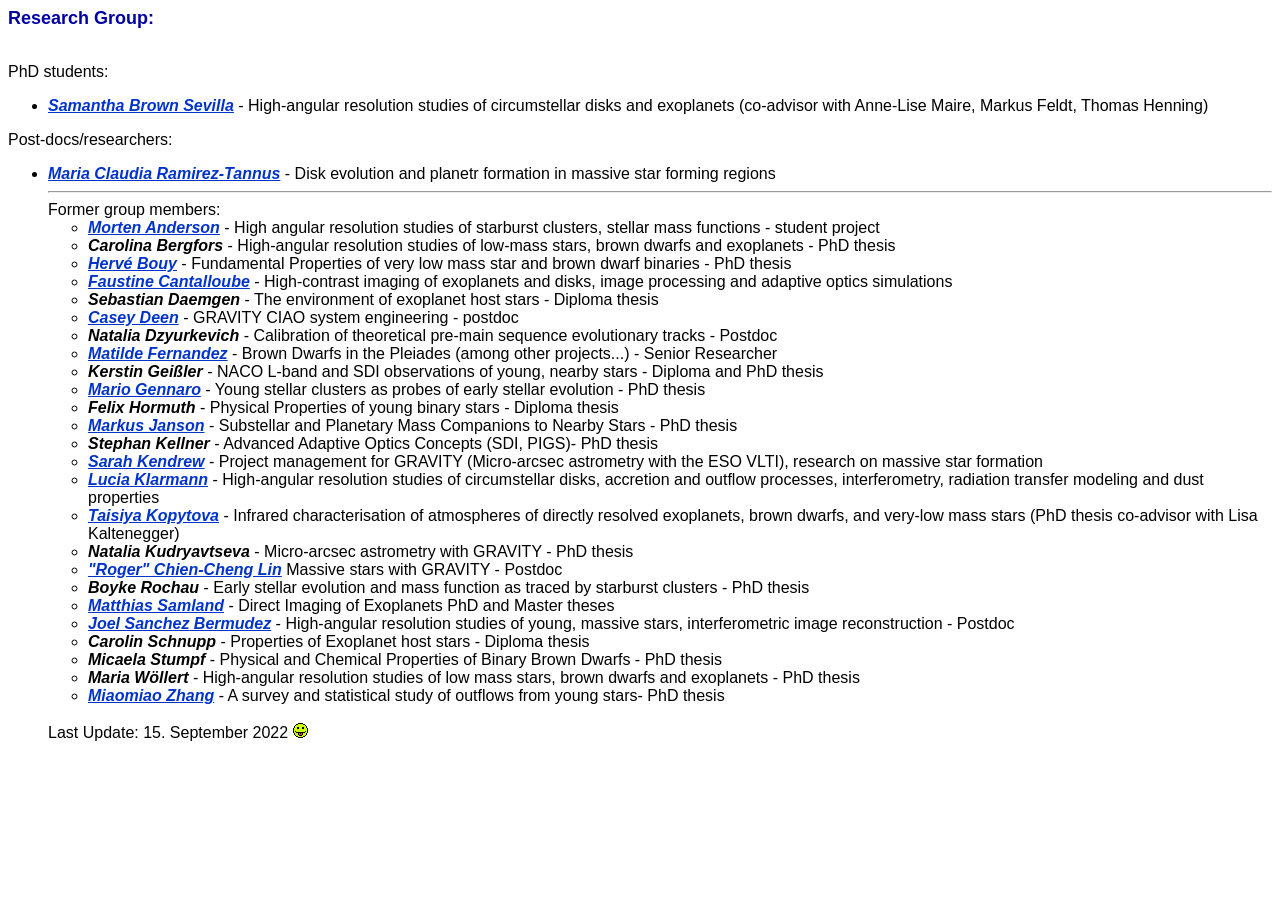
==== group.html @ 699099f1 "initial commit" ====
<!DOCTYPE HTML PUBLIC "-//W3C//DTD HTML 4.01 Transitional//EN">
<html>
<head>

<meta http-equiv="Content-Type" content="text/html; charset=iso-8859-1">
<meta name="Author" content="Wolfgang Brandner">
<meta name="Description" content="CV">

<title>Reasearch Group</title>
</head>

<body text="#000000" bgcolor="#FFFFFF" link="#0033cc">
<font face="Arial">
<b><font size="+1"><font color="#0000A5">Research Group:</font></font></b>

<UL>
</UL>
<br>
PhD students:
<UL>
<LI><b><i><A HREF="https://www.imprs-hd.mpg.de/285874/Brown-Samantha" target="_blank">Samantha Brown Sevilla</A></i></b> - High-angular resolution studies of circumstellar disks and exoplanets (co-advisor with Anne-Lise Maire, Markus Feldt, Thomas Henning)<br>
</UL>
Post-docs/researchers:
<UL>
<LI><b><i><A HREF="https://www.mpia.de/homes/ramirez/" target="_blank">Maria Claudia Ramirez-Tannus</A></i></b> - Disk evolution and planetr formation in massive star forming regions<br>
<UL>
</ul>

<hr>
Former group members:
<UL>
<LI><b><i><A HREF="https://scholar.google.com/citations?user=Lj8DSCQAAAAJ" target="_blank">Morten Anderson</A></i></b> - High angular resolution studies of starburst clusters, stellar mass functions - student project<br>
<LI><b><i>Carolina Bergfors</i></b> - High-angular resolution studies of low-mass stars, brown dwarfs and exoplanets - PhD thesis<br> 
<LI><b><i><A HREF="https://scholar.google.com/citations?user=7dUdu90AAAAJ" target="_blank">Herv&eacute; Bouy</A></i></b> - Fundamental Properties of very low mass star and brown dwarf binaries - PhD thesis<br>
<LI><b><i><A HREF="https://www.lam.fr/author/fcantalloube/" target="_blank">Faustine Cantalloube</A></i></b> - High-contrast imaging of exoplanets and disks, image processing and adaptive optics simulations
<LI><b><i>Sebastian Daemgen</i></b> - The environment of exoplanet host stars - Diploma thesis <br>
<LI><b><i><A HREF="http://www.mynaric.com" target="_blank">Casey Deen</A></i></b> - GRAVITY CIAO system engineering - postdoc 
<LI><b><i>Natalia Dzyurkevich</i></b> - Calibration of theoretical pre-main sequence evolutionary tracks - Postdoc<br>
<LI><b><i><A HREF="https://www.iaa.csic.es/~matilde/" target="_blank">Matilde Fernandez</A></i></b> - Brown Dwarfs in the Pleiades (among other projects...) - Senior Researcher <br>
<LI><b><i>Kerstin Gei&szlig;ler</i></b> - NACO L-band and SDI observations of young, nearby stars - Diploma and PhD thesis<br>
<LI><b><i><A HREF="http://www.stsci.edu/stsci-research/research-directory/mario-gennaro" target="_blank">Mario Gennaro</A></i></b> - Young stellar clusters as probes of early stellar evolution - PhD thesis<br>
<LI><b><i>Felix Hormuth</i></b> - Physical Properties of young binary stars - Diploma thesis <br>
<LI><b><i><A HREF="https://www.su.se/profiles/mjanso" target="_blank">Markus Janson</A></i></b> - Substellar and Planetary Mass Companions to Nearby Stars - PhD thesis<br>
<LI><b><i>Stephan Kellner</i></b> - Advanced Adaptive Optics Concepts (SDI, PIGS)- PhD thesis<br>
<LI><b><i><A HREF="http://www.stsci.edu/stsci-research/research-directory/sarah-kendrew" target="_blank">Sarah Kendrew</A></i></b> - Project management for GRAVITY (Micro-arcsec astrometry with the ESO VLTI), research on massive star formation<br>
<LI><b><i><A HREF="https://www.mpia.de/person/96037/1415887" target="_blank">Lucia Klarmann</A></i></b> - High-angular resolution studies of circumstellar disks, accretion and outflow processes, interferometry, radiation transfer modeling and dust properties 
<LI><b><i><A HREF="https://scholar.google.com/citations?user=OrlLAygAAAAJ" target="_blank">Taisiya Kopytova</A></i></b> - Infrared characterisation of atmospheres of directly resolved exoplanets, brown dwarfs, and very-low mass stars (PhD thesis co-advisor with Lisa Kaltenegger)<br>
<LI><b><i>Natalia Kudryavtseva</i></b> - Micro-arcsec astrometry with GRAVITY - PhD thesis<br>
<LI><b><i><a href="https://home.ifa.hawaii.edu/users/cclin33/">"Roger" Chien-Cheng Lin</a></i></b> Massive stars with GRAVITY - Postdoc<br>
<LI><b><i>Boyke Rochau</i></b> - Early stellar evolution and mass function as traced by starburst clusters - PhD thesis<br>
<LI><b><i><A HREF="https://www.mpia.de/homes/samland/" target="_blank">Matthias Samland</A></i></b> - Direct Imaging of Exoplanets  PhD and Master theses<br>
<LI><b><i><A HREF="http://www.astroscu.unam.mx/IA/index.php?option=com_content&view=article&id=590&Itemid=46&lang=es" target="_blank">Joel Sanchez Bermudez</A></i></b> - High-angular resolution studies of young, massive stars, interferometric image reconstruction - Postdoc<br>
<LI><b><i>Carolin Schnupp</i></b> - Properties of Exoplanet host stars - Diploma thesis<br>
<LI><b><i>Micaela Stumpf</i></b> - Physical and Chemical Properties of Binary Brown Dwarfs - PhD thesis<br>
<LI><b><i>Maria W&ouml;llert</i></b> - High-angular resolution studies of low mass stars, brown dwarfs and exoplanets - PhD thesis<br>
<LI><b><i><a href="https://sites.google.com/view/miaomiao-zhang/home/cv">Miaomiao Zhang</a></i></b> - A survey and statistical study of outflows from young stars- PhD thesis<br>
</UL>
<br>

Last Update: 15. September 2022 <img SRC="smiley.gif" alt="Picture of Smiley">

<br>

</body>
</html>
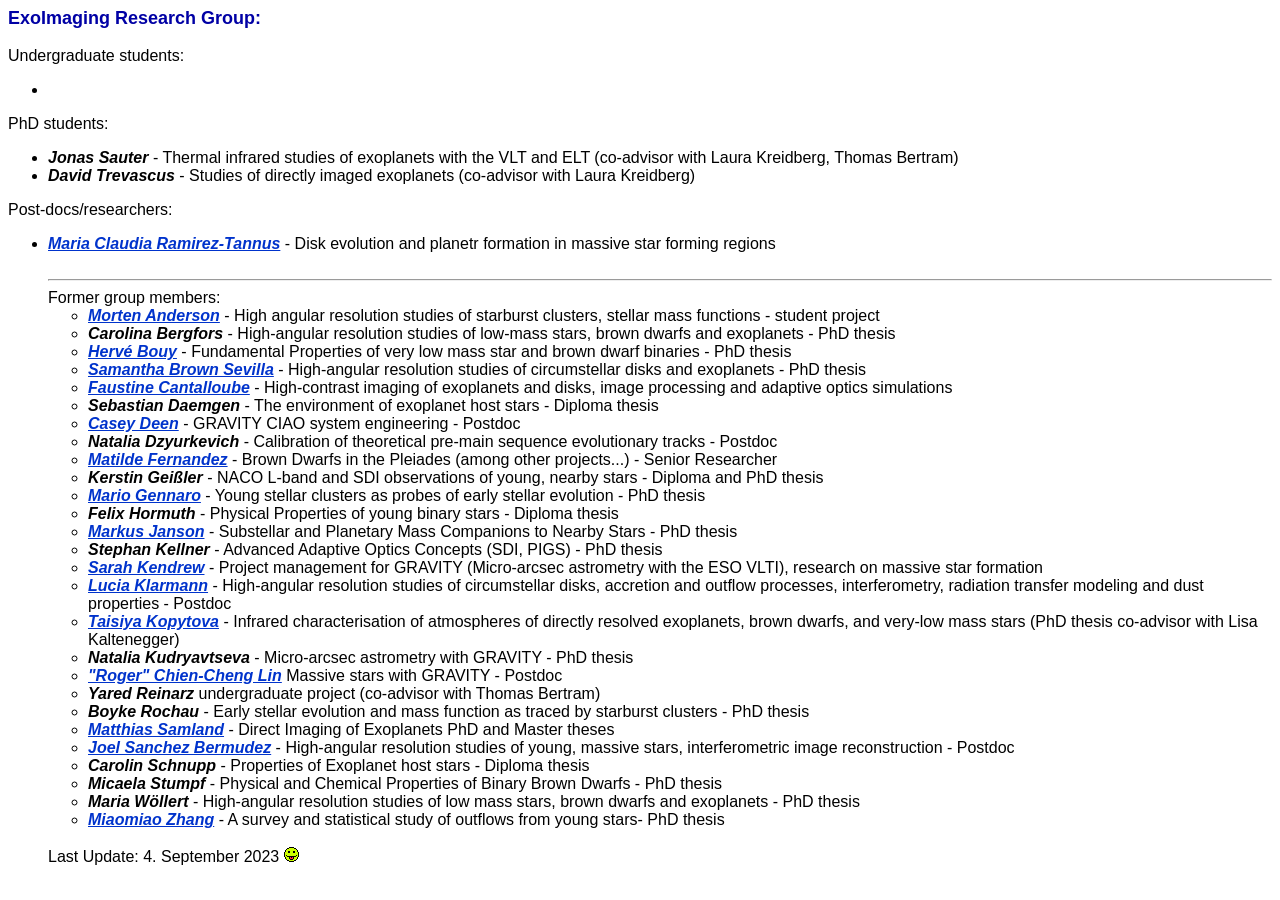
==== commit b0d1c9b0: "2025 updates" ====
--- a/group.html
+++ b/group.html
@@ -6,47 +6,54 @@
 <meta name="Author" content="Wolfgang Brandner">
 <meta name="Description" content="CV">
 
-<title>Reasearch Group</title>
+<title>Research Group</title>
 </head>
 
 <body text="#000000" bgcolor="#FFFFFF" link="#0033cc">
 <font face="Arial">
-<b><font size="+1"><font color="#0000A5">Research Group:</font></font></b>
+<b><font size="+1"><font color="#0000A5">ExoImaging Research Group:</font></font></b>
 
+<br>
+<br>
+
+Undergraduate students:
 <UL>
+<LI><b><i></i></b> <br>
 </UL>
-<br>
 PhD students:
 <UL>
-<LI><b><i><A HREF="https://www.imprs-hd.mpg.de/285874/Brown-Samantha" target="_blank">Samantha Brown Sevilla</A></i></b> - High-angular resolution studies of circumstellar disks and exoplanets (co-advisor with Anne-Lise Maire, Markus Feldt, Thomas Henning)<br>
+<LI><b><i>Jonas Sauter</i></b> - Thermal infrared studies of exoplanets with the VLT and ELT (co-advisor with Laura Kreidberg, Thomas Bertram)<br>
+<LI><b><i>David Trevascus</i></b> - Studies of directly imaged exoplanets (co-advisor with Laura Kreidberg)<br>
 </UL>
 Post-docs/researchers:
 <UL>
 <LI><b><i><A HREF="https://www.mpia.de/homes/ramirez/" target="_blank">Maria Claudia Ramirez-Tannus</A></i></b> - Disk evolution and planetr formation in massive star forming regions<br>
 <UL>
 </ul>
-
+<br>
 <hr>
 Former group members:
 <UL>
 <LI><b><i><A HREF="https://scholar.google.com/citations?user=Lj8DSCQAAAAJ" target="_blank">Morten Anderson</A></i></b> - High angular resolution studies of starburst clusters, stellar mass functions - student project<br>
 <LI><b><i>Carolina Bergfors</i></b> - High-angular resolution studies of low-mass stars, brown dwarfs and exoplanets - PhD thesis<br> 
 <LI><b><i><A HREF="https://scholar.google.com/citations?user=7dUdu90AAAAJ" target="_blank">Herv&eacute; Bouy</A></i></b> - Fundamental Properties of very low mass star and brown dwarf binaries - PhD thesis<br>
+<LI><b><i><A HREF="https://www.imprs-hd.mpg.de/285874/Brown-Samantha" target="_blank">Samantha Brown Sevilla</A></i></b> - High-angular resolution studies of circumstellar disks and exoplanets - PhD thesis<br>
 <LI><b><i><A HREF="https://www.lam.fr/author/fcantalloube/" target="_blank">Faustine Cantalloube</A></i></b> - High-contrast imaging of exoplanets and disks, image processing and adaptive optics simulations
 <LI><b><i>Sebastian Daemgen</i></b> - The environment of exoplanet host stars - Diploma thesis <br>
-<LI><b><i><A HREF="http://www.mynaric.com" target="_blank">Casey Deen</A></i></b> - GRAVITY CIAO system engineering - postdoc 
+<LI><b><i><A HREF="http://www.mynaric.com" target="_blank">Casey Deen</A></i></b> - GRAVITY CIAO system engineering - Postdoc 
 <LI><b><i>Natalia Dzyurkevich</i></b> - Calibration of theoretical pre-main sequence evolutionary tracks - Postdoc<br>
 <LI><b><i><A HREF="https://www.iaa.csic.es/~matilde/" target="_blank">Matilde Fernandez</A></i></b> - Brown Dwarfs in the Pleiades (among other projects...) - Senior Researcher <br>
 <LI><b><i>Kerstin Gei&szlig;ler</i></b> - NACO L-band and SDI observations of young, nearby stars - Diploma and PhD thesis<br>
 <LI><b><i><A HREF="http://www.stsci.edu/stsci-research/research-directory/mario-gennaro" target="_blank">Mario Gennaro</A></i></b> - Young stellar clusters as probes of early stellar evolution - PhD thesis<br>
 <LI><b><i>Felix Hormuth</i></b> - Physical Properties of young binary stars - Diploma thesis <br>
 <LI><b><i><A HREF="https://www.su.se/profiles/mjanso" target="_blank">Markus Janson</A></i></b> - Substellar and Planetary Mass Companions to Nearby Stars - PhD thesis<br>
-<LI><b><i>Stephan Kellner</i></b> - Advanced Adaptive Optics Concepts (SDI, PIGS)- PhD thesis<br>
+<LI><b><i>Stephan Kellner</i></b> - Advanced Adaptive Optics Concepts (SDI, PIGS) - PhD thesis<br>
 <LI><b><i><A HREF="http://www.stsci.edu/stsci-research/research-directory/sarah-kendrew" target="_blank">Sarah Kendrew</A></i></b> - Project management for GRAVITY (Micro-arcsec astrometry with the ESO VLTI), research on massive star formation<br>
-<LI><b><i><A HREF="https://www.mpia.de/person/96037/1415887" target="_blank">Lucia Klarmann</A></i></b> - High-angular resolution studies of circumstellar disks, accretion and outflow processes, interferometry, radiation transfer modeling and dust properties 
+<LI><b><i><A HREF="https://www.mpia.de/person/96037/1415887" target="_blank">Lucia Klarmann</A></i></b> - High-angular resolution studies of circumstellar disks, accretion and outflow processes, interferometry, radiation transfer modeling and dust properties - Postdoc
 <LI><b><i><A HREF="https://scholar.google.com/citations?user=OrlLAygAAAAJ" target="_blank">Taisiya Kopytova</A></i></b> - Infrared characterisation of atmospheres of directly resolved exoplanets, brown dwarfs, and very-low mass stars (PhD thesis co-advisor with Lisa Kaltenegger)<br>
 <LI><b><i>Natalia Kudryavtseva</i></b> - Micro-arcsec astrometry with GRAVITY - PhD thesis<br>
 <LI><b><i><a href="https://home.ifa.hawaii.edu/users/cclin33/">"Roger" Chien-Cheng Lin</a></i></b> Massive stars with GRAVITY - Postdoc<br>
+<LI><b><i>Yared Reinarz</i></b> undergraduate project (co-advisor with Thomas Bertram)<br>
 <LI><b><i>Boyke Rochau</i></b> - Early stellar evolution and mass function as traced by starburst clusters - PhD thesis<br>
 <LI><b><i><A HREF="https://www.mpia.de/homes/samland/" target="_blank">Matthias Samland</A></i></b> - Direct Imaging of Exoplanets  PhD and Master theses<br>
 <LI><b><i><A HREF="http://www.astroscu.unam.mx/IA/index.php?option=com_content&view=article&id=590&Itemid=46&lang=es" target="_blank">Joel Sanchez Bermudez</A></i></b> - High-angular resolution studies of young, massive stars, interferometric image reconstruction - Postdoc<br>
@@ -57,7 +64,7 @@
 </UL>
 <br>
 
-Last Update: 15. September 2022 <img SRC="smiley.gif" alt="Picture of Smiley">
+Last Update: 4. September 2023 <img SRC="smiley.gif" alt="Picture of Smiley">
 
 <br>
 
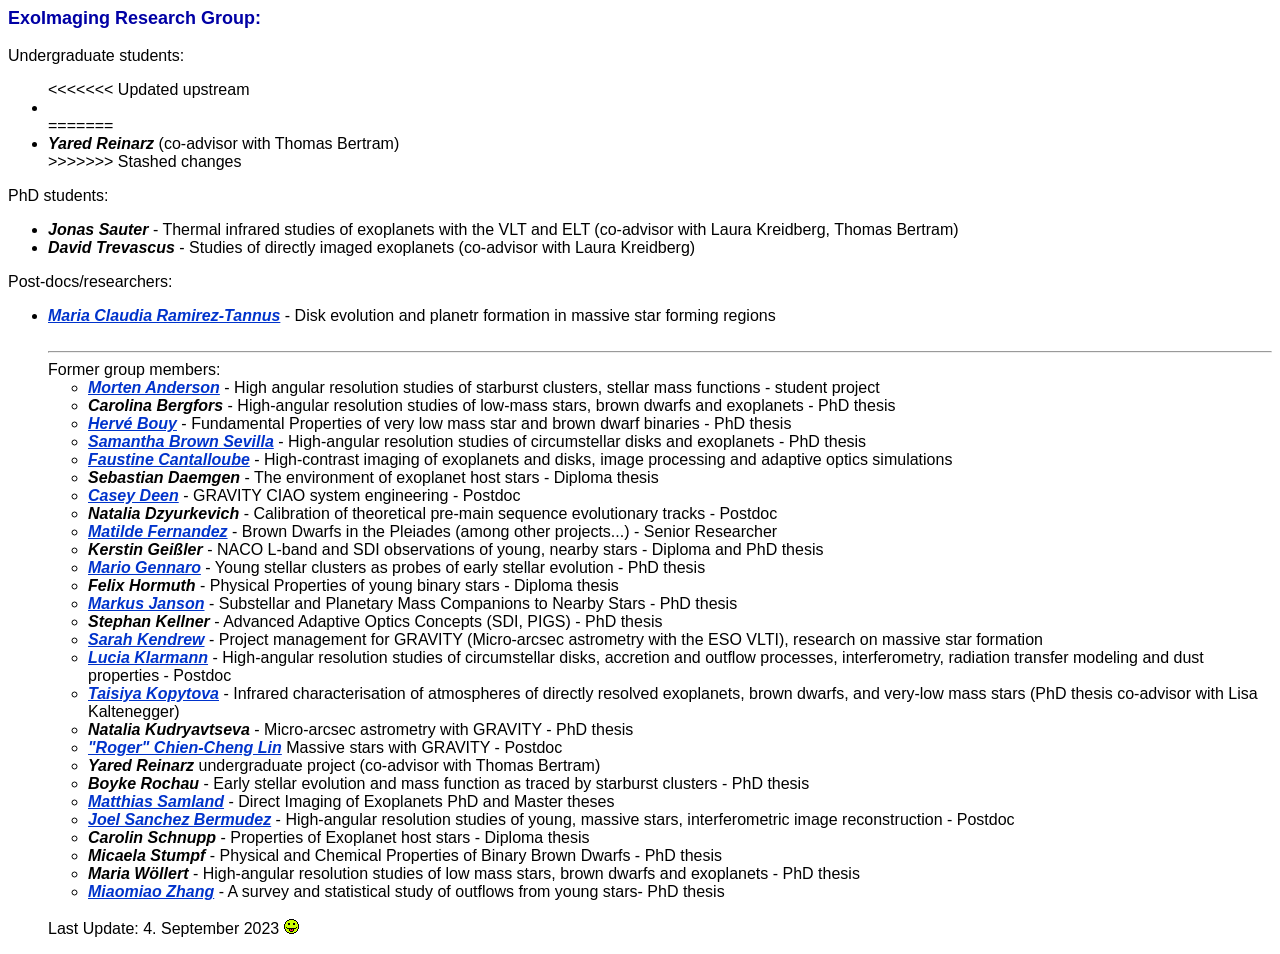
==== commit 806d7e52: "2026 updates" ====
--- a/group.html
+++ b/group.html
@@ -18,7 +18,11 @@
 
 Undergraduate students:
 <UL>
+<<<<<<< Updated upstream
 <LI><b><i></i></b> <br>
+=======
+<LI><b><i>Yared Reinarz</i></b> (co-advisor with Thomas Bertram)<br>
+>>>>>>> Stashed changes
 </UL>
 PhD students:
 <UL>
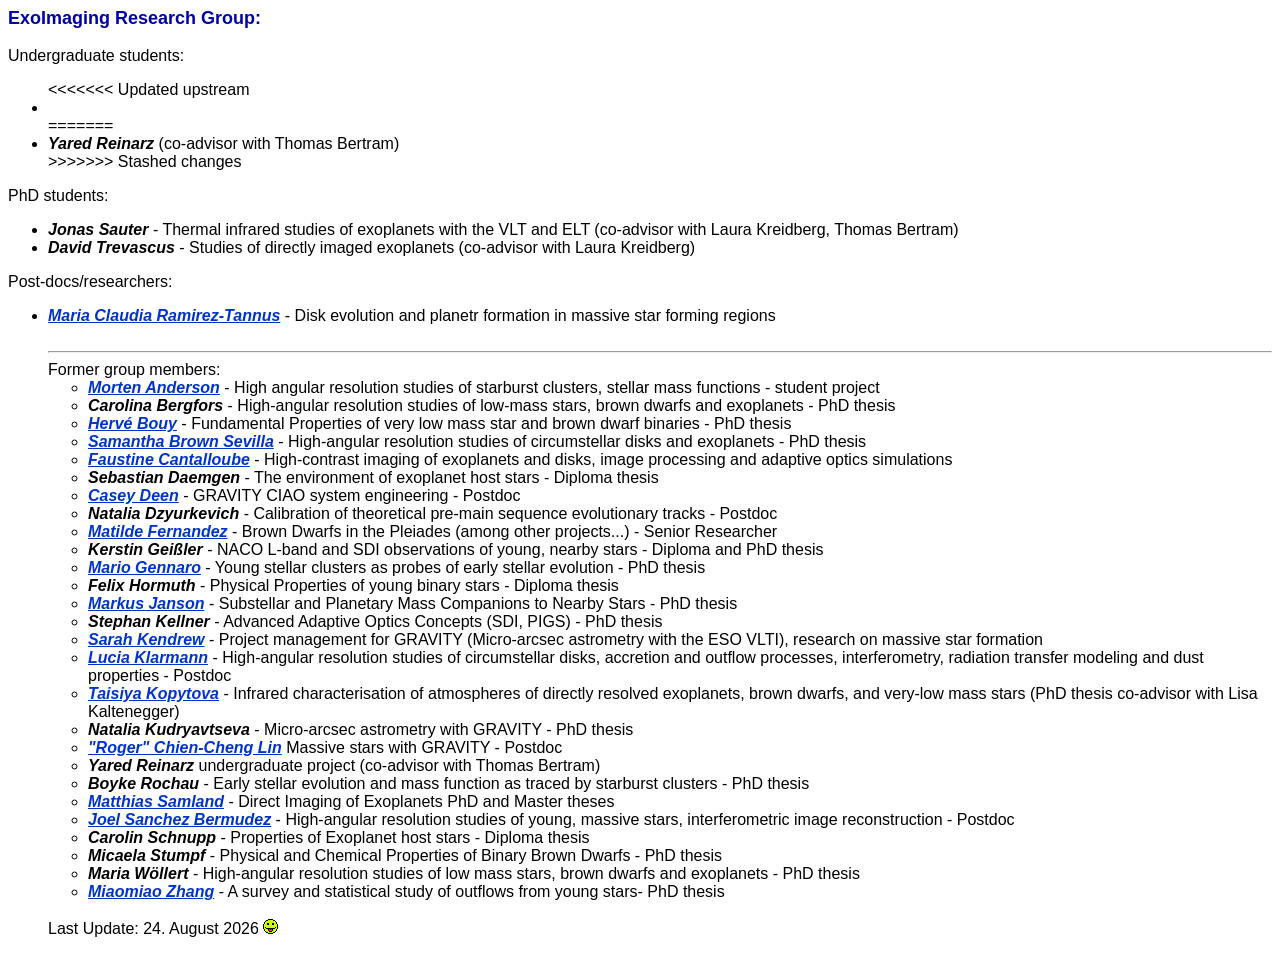
==== commit c3edd39b: "2026 updates 2" ====
--- a/group.html
+++ b/group.html
@@ -68,7 +68,7 @@
 </UL>
 <br>
 
-Last Update: 4. September 2023 <img SRC="smiley.gif" alt="Picture of Smiley">
+Last Update: 24. August 2026 <img SRC="smiley.gif" alt="Picture of Smiley">
 
 <br>
 
